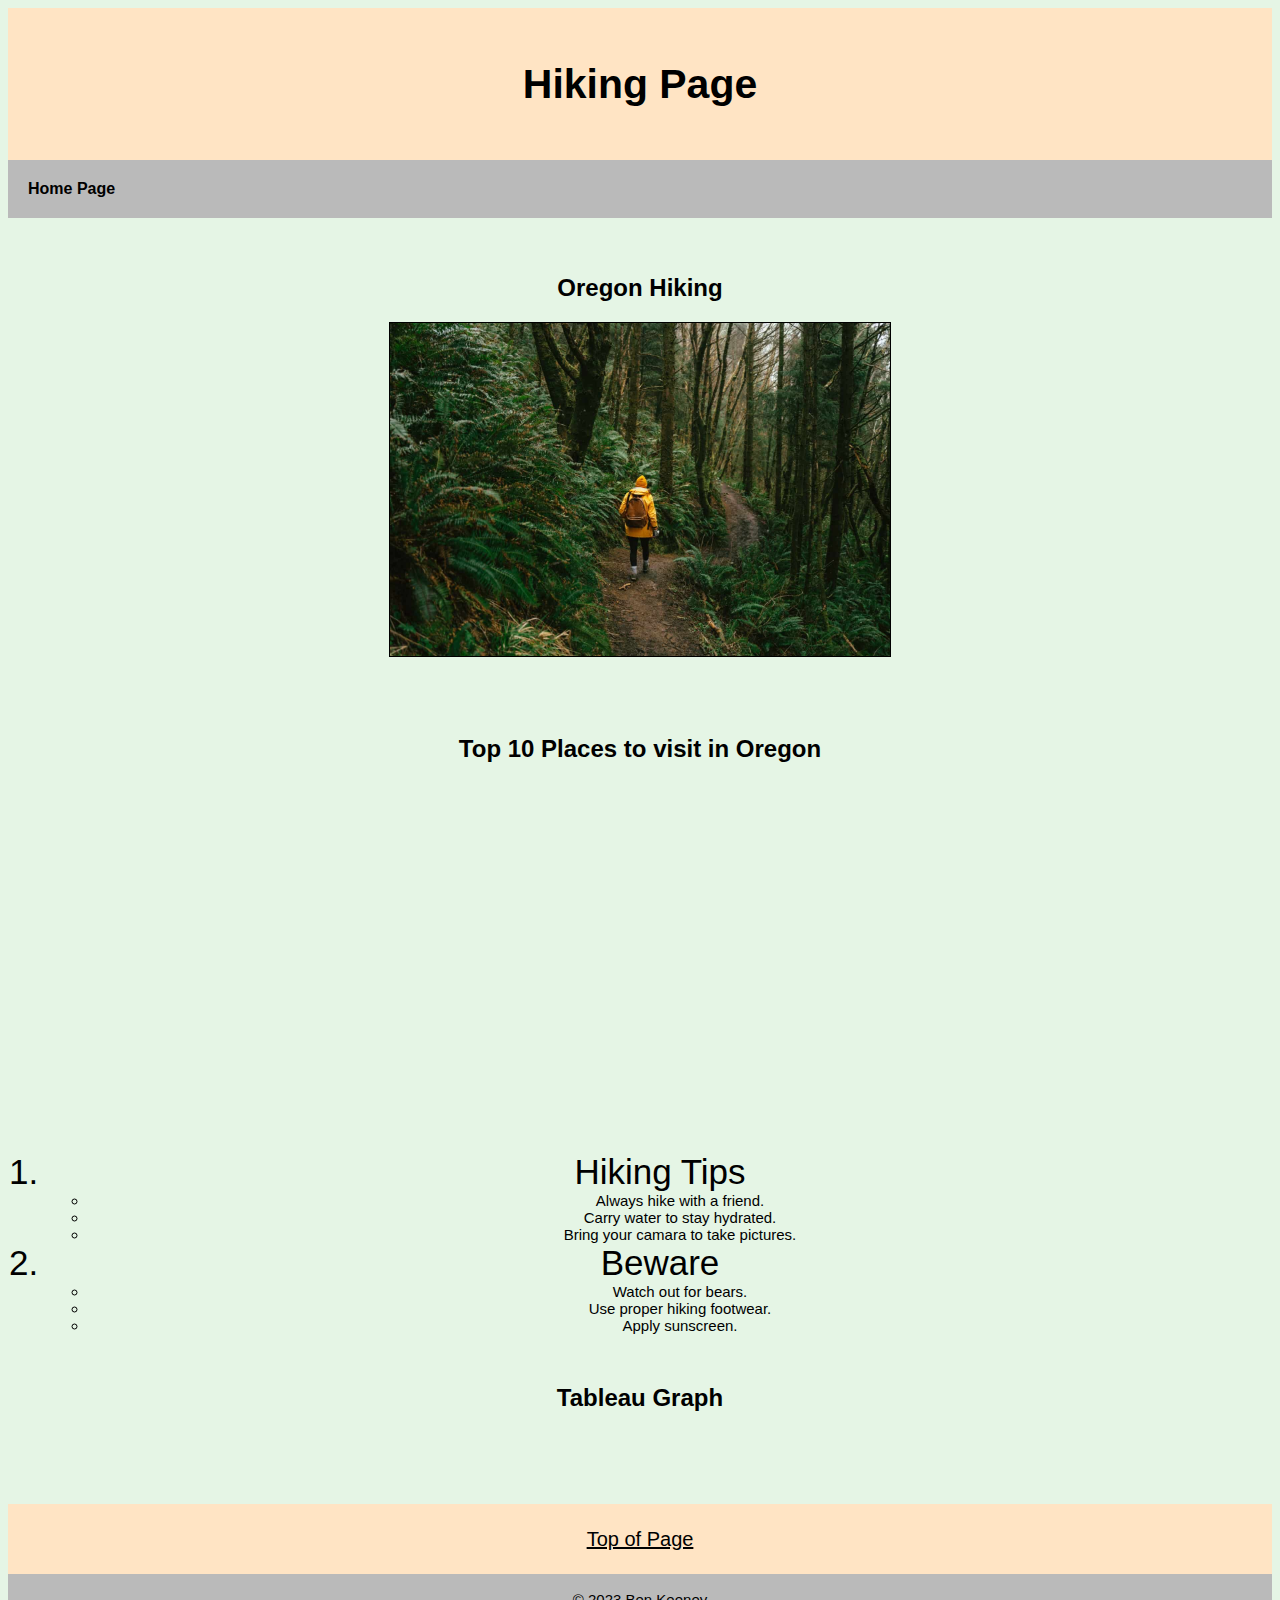
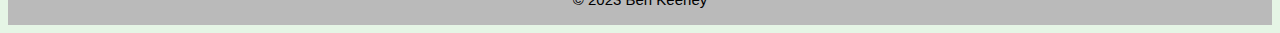
==== scratch.html @ 8879765b "Add files via upload" ====
<!DOCTYPE html>
<html lang="en">
<head>
    <meta charset="UTF-8">
    <meta http-equiv="X-UA-Compatible" content="IE=edge">
    <meta name="viewport" content="width=device-width, initial-scale=1.0">
    <title>Hiking Page</title>
    <link rel="stylesheet" type="text/css" href="./css/mystyles.css">
</head>
<body>
    <div class="common header">
        <h3>Hiking Page</h3>
    </div>
    <nav class="common nav">
        <a href="./index.html">Home Page</a>
    </nav>
    <br>
    <br>
    <h2 class="common">Oregon Hiking</h2>
    <img src="./images/oregonhike.jpg" alt="Oregon Hike" width="500" style="border: 1px solid black;">
    <br>
    <br>
    <br>
    <br>
    <h2 class="common">Top 10 Places to visit in Oregon</h2>
    <iframe width="560" height="315" src="https://www.youtube.com/embed/aRXcZ-7aj9U" title="YouTube video player" frameborder="0" allow="accelerometer; autoplay; clipboard-write; encrypted-media; gyroscope; picture-in-picture; web-share" allowfullscreen></iframe>

    <ol class="common list">
        <li class="common li">Hiking Tips</li>
          <ul>
            <li>Always hike with a friend.</li>
            <li>Carry water to stay hydrated.</li>
            <li>Bring your camara to take pictures.</li>
          </ul>
        <li class="common li">Beware</li>
          <ul>
            <li>Watch out for bears.</li>
            <li>Use proper hiking footwear.</li>
            <li>Apply sunscreen.</li>
          </ul>
    </ol>
    <h2 class="common">Tableau Graph</h2>
    <div class="tableauPlaceholder" id='viz1681947780858' style='text-align:center;'><noscript><a href='#'><img alt='4 ' src='https:&#47;&#47;public.tableau.com&#47;static&#47;images&#47;Gr&#47;GraphforISFinalProject&#47;4&#47;1_rss.png' style='border: none' /></a></noscript><object class='tableauViz'  style='display:none;'><param name='host_url' value='https%3A%2F%2Fpublic.tableau.com%2F' /> <param name='embed_code_version' value='3' /> <param name='path' value='views&#47;GraphforISFinalProject&#47;4?:language=en-US&amp;:embed=true&amp;publish=yes' /> <param name='toolbar' value='yes' /><param name='static_image' value='https:&#47;&#47;public.tableau.com&#47;static&#47;images&#47;Gr&#47;GraphforISFinalProject&#47;4&#47;1.png' /> <param name='animate_transition' value='yes' /><param name='display_static_image' value='yes' /><param name='display_spinner' value='yes' /><param name='display_overlay' value='yes' /><param name='display_count' value='yes' /><param name='language' value='en-US' /><param name='filter' value='publish=yes' /></object></div><script type='text/javascript'> var divElement = document.getElementById('viz1681947780858'); var vizElement = divElement.getElementsByTagName('object')[0]; vizElement.style.width='585px'; vizElement.style.height='330px'; var scriptElement = document.createElement('script'); scriptElement.src = 'https://public.tableau.com/javascripts/api/viz_v1.js'; vizElement.parentNode.insertBefore(scriptElement, vizElement);</script>
    <br>
    <br>
    <br>
    <br>

    <div id="top-link" class="common">
        <a href="#top">Top of Page</a>
    </div>
    <div class="common footer">
        &copy; 2023 Ben Keeney
    </div>
</body>
</html>
---- css/mystyles.css ----
ul{
    font-size:15px;
}

body{
    background-color: rgb(229, 245, 229);
    text-align: center;
}

.list{
    font-size: 50px;
}

.header{
    font-size: 35px;
    background-color: bisque;
    color: black;
    padding: 10px;
    line-height: 50px;
}

.nav{
    font-size: 20px;
    background-color: rgb(186, 186, 186);
    padding: 10px;
    color:black;
    text-align: left;
    overflow: hidden;
}

nav a{
    float: left;
    color: black;
    padding: 10px;
    text-decoration: none;
    font-size: 16px;
    font-weight: bold;
}

nav a:hover{
    background-color: #6f6969;
    color: white;
}

#top-link{
    font-size: 20px;
    background-color: bisque;
    color: black;
    line-height: 50px;
}

#top-link a{
    display: block;
    padding: 10px;
    color: black;
}

.footer{
    font-size: 15px;
    background-color: rgb(186, 186, 186);
    padding: 17px;
    color: black;
    text-align: center;
}

.common{
    font-family: 'Gill Sans', 'Gill Sans MT', Calibri, 'Trebuchet MS', sans-serif;
}

.li{
    font-size: 35px;
    text-align: center;
}

.tableauPlaceholder{
    margin: 0 auto;
    display: block;
}
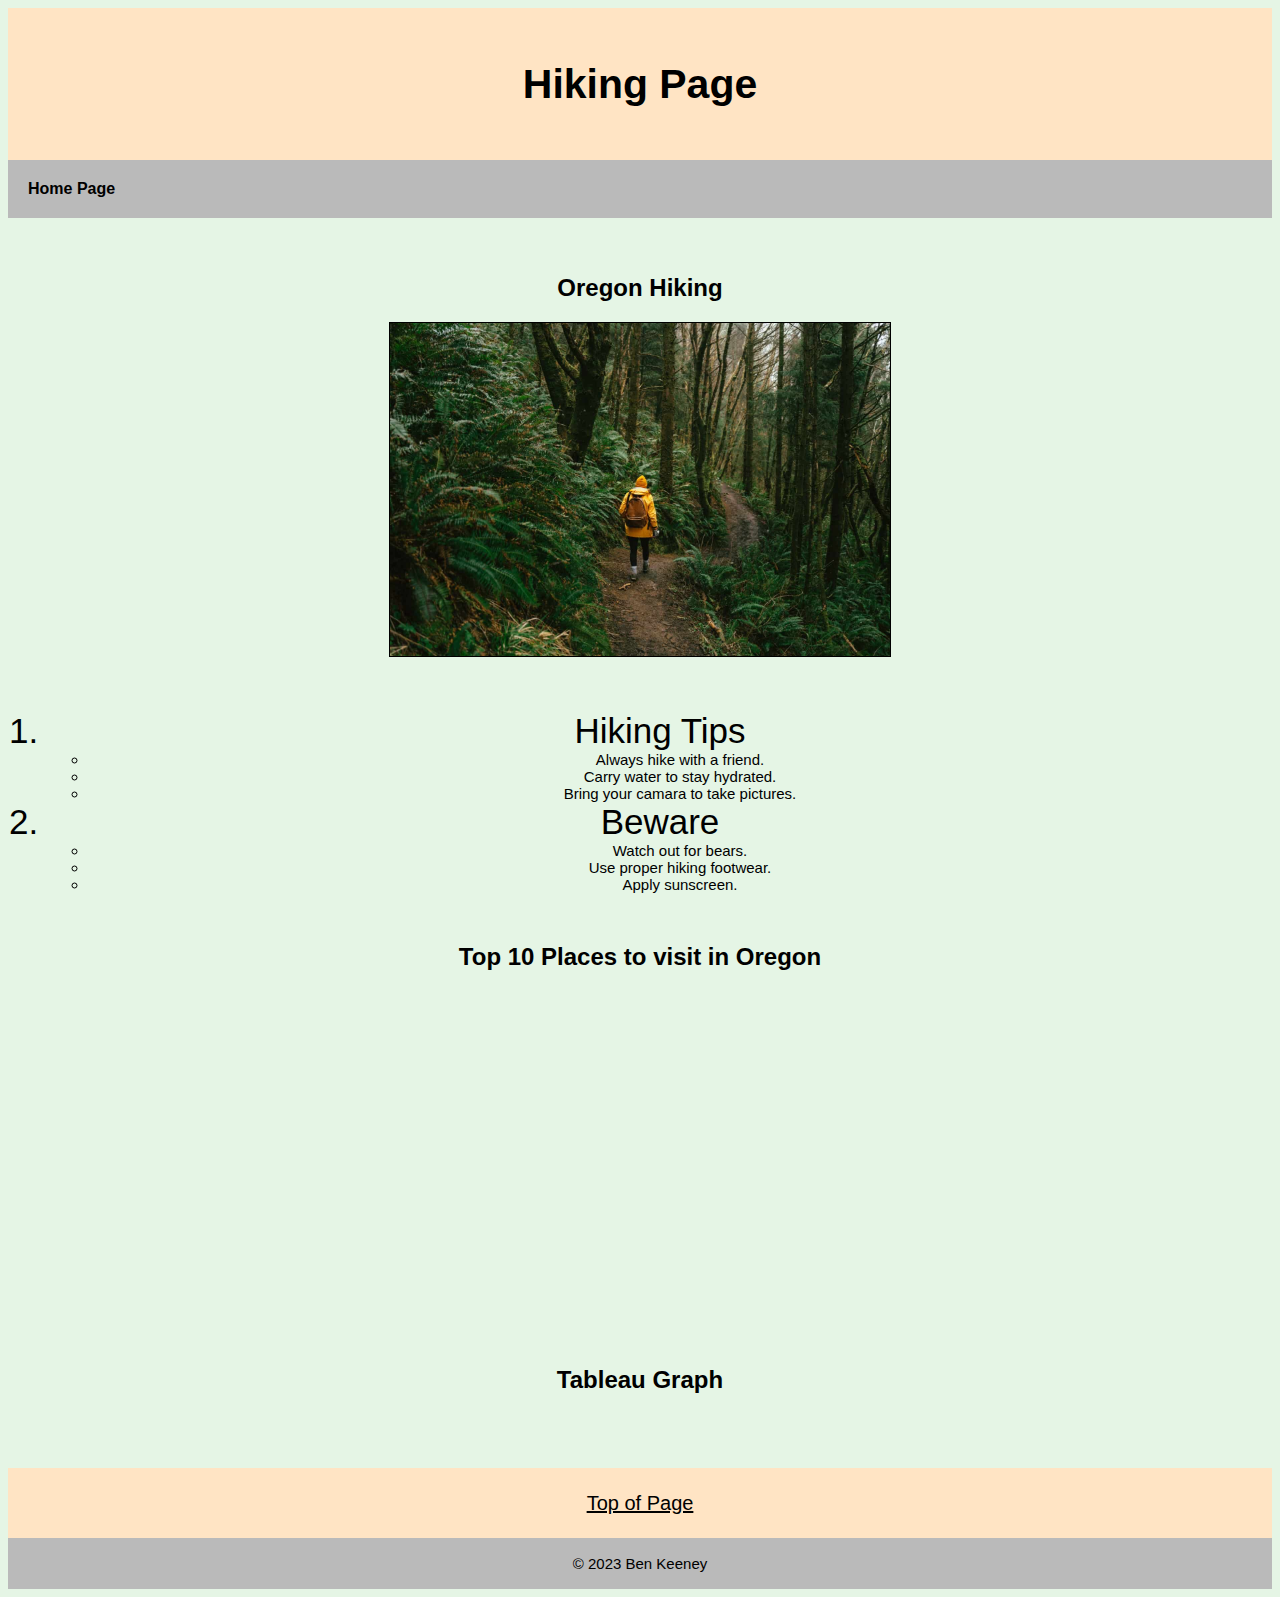
==== commit 4ae19d41: "Add files via upload" ====
--- a/scratch.html
+++ b/scratch.html
@@ -19,12 +19,6 @@
     <h2 class="common">Oregon Hiking</h2>
     <img src="./images/oregonhike.jpg" alt="Oregon Hike" width="500" style="border: 1px solid black;">
     <br>
-    <br>
-    <br>
-    <br>
-    <h2 class="common">Top 10 Places to visit in Oregon</h2>
-    <iframe width="560" height="315" src="https://www.youtube.com/embed/aRXcZ-7aj9U" title="YouTube video player" frameborder="0" allow="accelerometer; autoplay; clipboard-write; encrypted-media; gyroscope; picture-in-picture; web-share" allowfullscreen></iframe>
-
     <ol class="common list">
         <li class="common li">Hiking Tips</li>
           <ul>
@@ -39,12 +33,18 @@
             <li>Apply sunscreen.</li>
           </ul>
     </ol>
+    
+    <h2 class="common">Top 10 Places to visit in Oregon</h2>
+    <iframe width="560" height="315" src="https://www.youtube.com/embed/aRXcZ-7aj9U" title="YouTube video player" frameborder="0" allow="accelerometer; autoplay; clipboard-write; encrypted-media; gyroscope; picture-in-picture; web-share" allowfullscreen></iframe>
+    <br>
+    <br>
+    <br>
     <h2 class="common">Tableau Graph</h2>
     <div class="tableauPlaceholder" id='viz1681947780858' style='text-align:center;'><noscript><a href='#'><img alt='4 ' src='https:&#47;&#47;public.tableau.com&#47;static&#47;images&#47;Gr&#47;GraphforISFinalProject&#47;4&#47;1_rss.png' style='border: none' /></a></noscript><object class='tableauViz'  style='display:none;'><param name='host_url' value='https%3A%2F%2Fpublic.tableau.com%2F' /> <param name='embed_code_version' value='3' /> <param name='path' value='views&#47;GraphforISFinalProject&#47;4?:language=en-US&amp;:embed=true&amp;publish=yes' /> <param name='toolbar' value='yes' /><param name='static_image' value='https:&#47;&#47;public.tableau.com&#47;static&#47;images&#47;Gr&#47;GraphforISFinalProject&#47;4&#47;1.png' /> <param name='animate_transition' value='yes' /><param name='display_static_image' value='yes' /><param name='display_spinner' value='yes' /><param name='display_overlay' value='yes' /><param name='display_count' value='yes' /><param name='language' value='en-US' /><param name='filter' value='publish=yes' /></object></div><script type='text/javascript'> var divElement = document.getElementById('viz1681947780858'); var vizElement = divElement.getElementsByTagName('object')[0]; vizElement.style.width='585px'; vizElement.style.height='330px'; var scriptElement = document.createElement('script'); scriptElement.src = 'https://public.tableau.com/javascripts/api/viz_v1.js'; vizElement.parentNode.insertBefore(scriptElement, vizElement);</script>
     <br>
     <br>
     <br>
-    <br>
+    
 
     <div id="top-link" class="common">
         <a href="#top">Top of Page</a>
